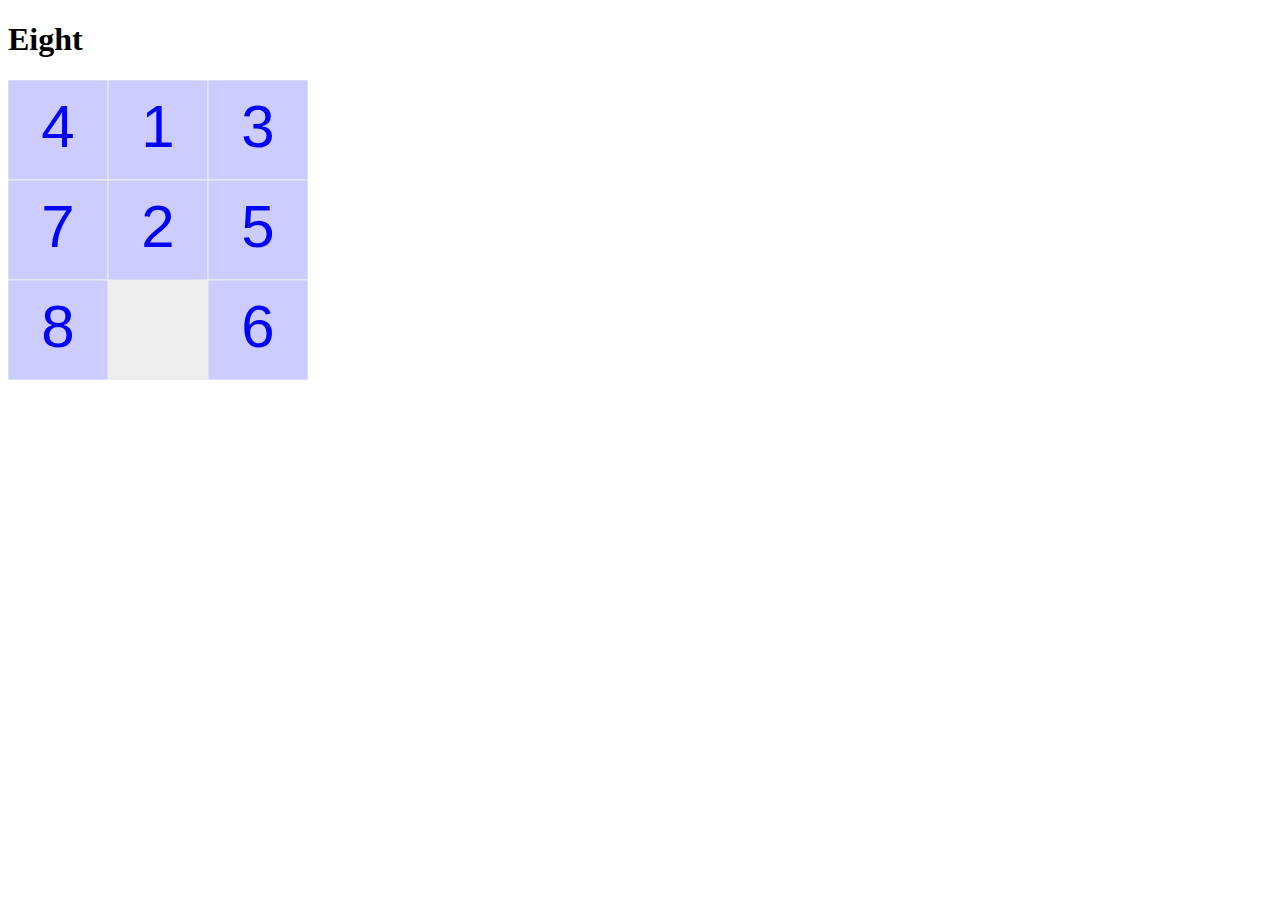
==== eight/eight.html @ ea375f43 "eight" ====
<!doctype html>
<html>
    <head>
        <meta charset="utf-8">
        <title>Eight</title>
    </head>
    <body>
        <h1>Eight</h1>
        <canvas id="canvas" width=300 height=300></canvas>
        <script src="./js/main.js" type="module"></script>
    </body>
</html>
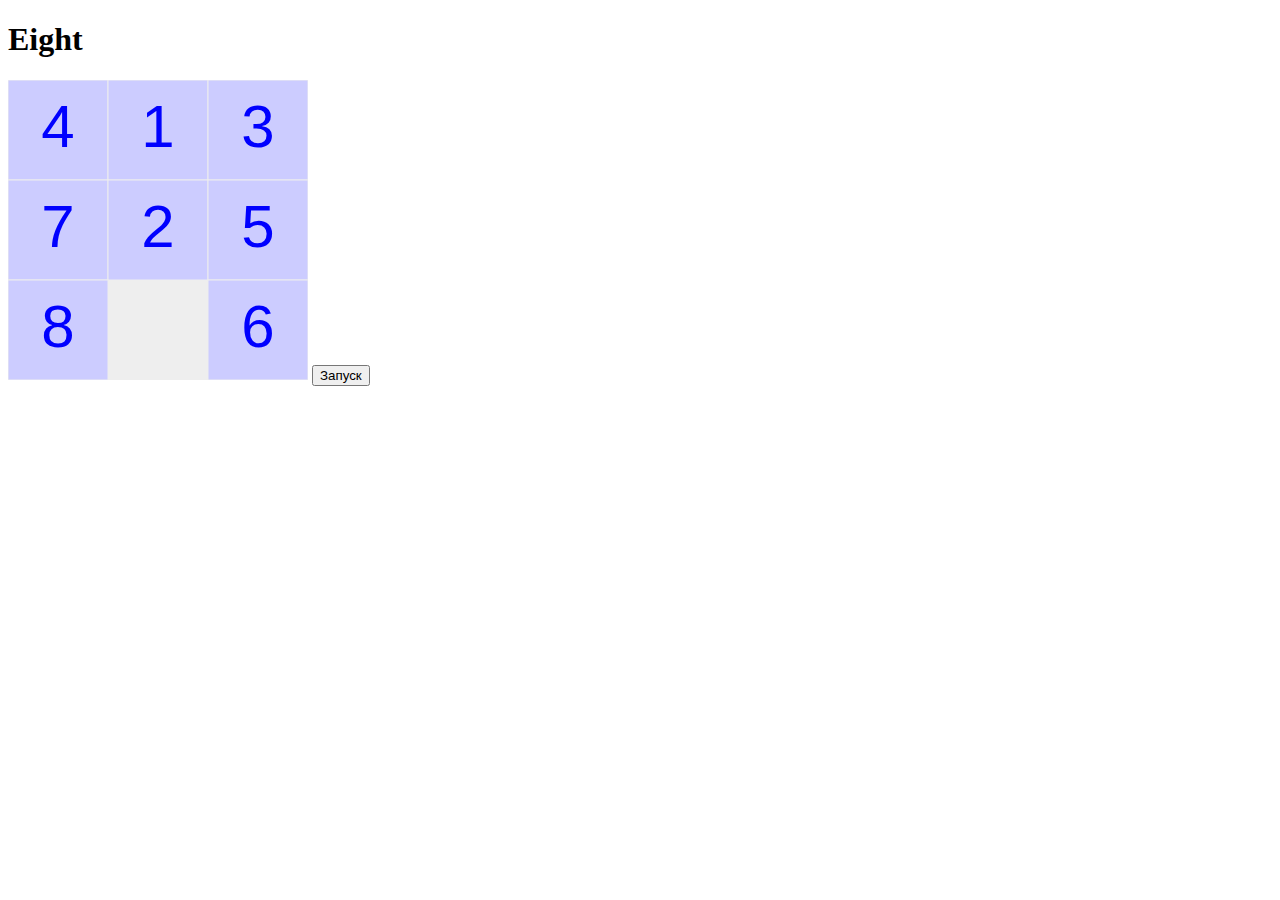
==== commit e911c933: "ii" ====
--- a/eight/eight.html
+++ b/eight/eight.html
@@ -7,6 +7,7 @@
     <body>
         <h1>Eight</h1>
         <canvas id="canvas" width=300 height=300></canvas>
+        <button id="btn_start_ai">Запуск</button>
         <script src="./js/main.js" type="module"></script>
     </body>
 </html>